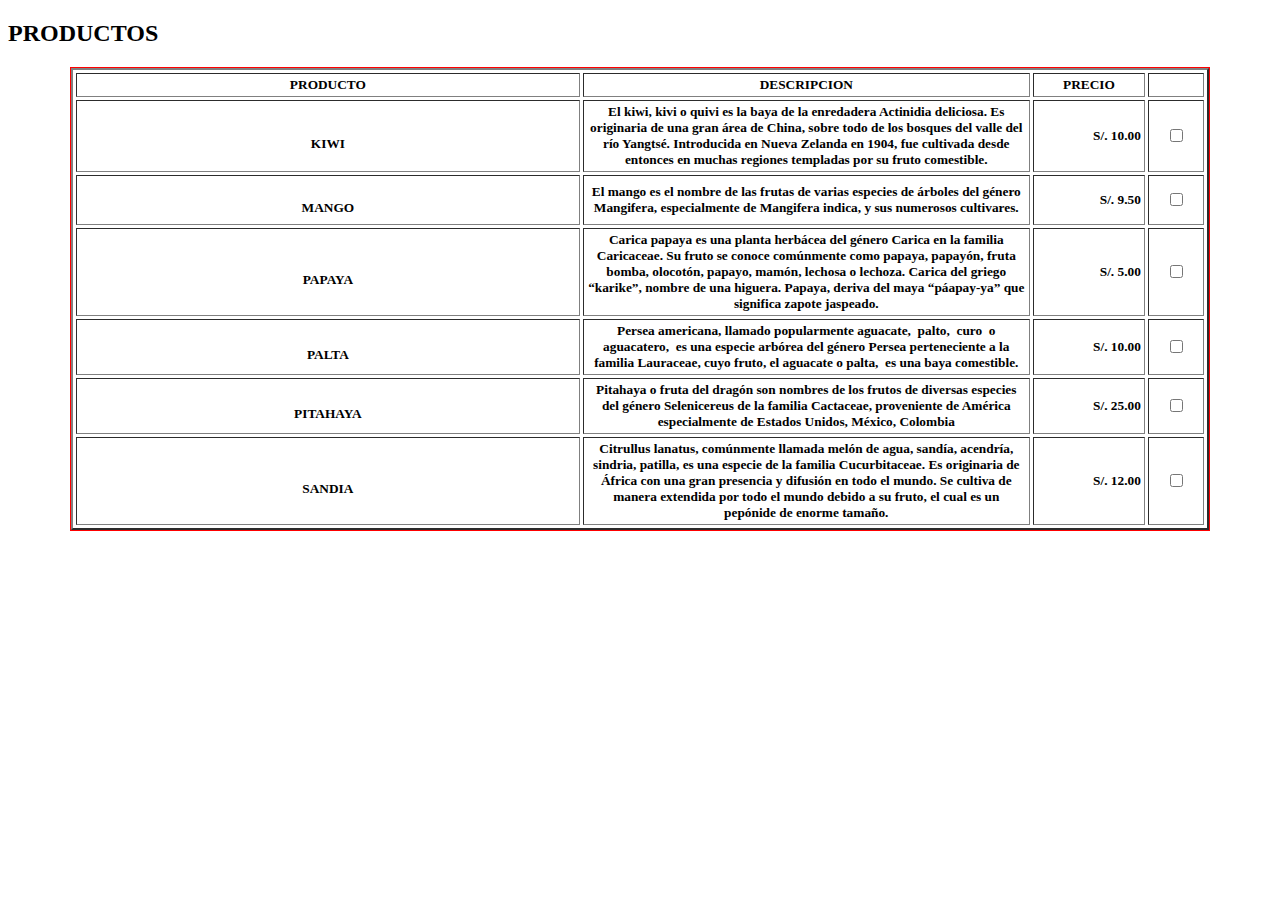
==== catalogo1.html @ 36f72bb6 "primer catalogo roductos html" ====
<!DOCTYPE html>
<html lang="en">

<head>
    <meta charset="UTF-8">
    <meta http-equiv="X-UA-Compatible" content="IE=edge">
    <meta name="viewport" content="width=device-width, initial-scale=1.0">
    <link rel="stylesheet" href="css/catalogo.css">
    <title>Document</title>

</head>

<body>
    <h2>PRODUCTOS</h2>
    <div class="contenedor">
        <table name="tabla" width="100%" border="2" cellspacing="3" cellpadding="3" style="font-size: 10pt">
            <thead>
                <tr>
                    <th width="45%">PRODUCTO</th>
                    <th width="40%">DESCRIPCION</th>
                    <th width="10%">PRECIO</th>
                    <th width="5%"></th>
                </tr>
            </thead>
            <tbody>
                <tr>
                    <th>
                        <img src="https://images.ecestaticos.com/D8D2p2vo3TLOdyiEE9XL7LavML4=/115x48:1189x853/1200x899/filters:fill(white):format(jpg)/f.elconfidencial.com%2Foriginal%2F17c%2Fb25%2F954%2F17cb259546fb14bfcd6a33e1ec221d2b.jpg"
                            alt="" width="200px" />
                        <br>KIWI
                    </th>
                    <th>El kiwi, kivi​ o quivi​ es la baya de la enredadera Actinidia deliciosa. Es originaria de una
                        gran área de China, sobre todo de los bosques del valle del río Yangtsé. Introducida en Nueva
                        Zelanda en 1904, fue cultivada desde entonces en muchas regiones templadas por su fruto
                        comestible.</th>
                    <th>
                        <p class="derecha">S/. 10.00</p>
                    </th>
                    <th><input type="checkbox" id="cbox1" value="" /></th>
                </tr>
                <tr>
                    <th>
                        <img src="https://hips.hearstapps.com/hmg-prod/images/elle-mejores-frutas-adelgazar-mango-1644767455.jpg"
                            alt="" width="200px" />
                        <br>MANGO
                    </th>
                    <th>El mango es el nombre de las frutas de varias especies de árboles del género Mangifera,
                        especialmente de Mangifera indica, y sus numerosos cultivares.</th>
                    <th>
                        <p class="derecha">S/. 9.50</p>
                    </th>
                    <th><input type="checkbox" id="cbox1" value="" /></th>
                </tr>
                <tr>
                    <th>
                        <img src="https://www.recetasnestle.com.pe/sites/default/files/2022-05/frutas-tropicales-papaya.jpg_.jpg"
                            alt="" width="200px" />
                        <br>PAPAYA
                    </th>
                    <th>Carica papaya es una planta herbácea del género Carica en la familia Caricaceae. Su fruto se
                        conoce comúnmente como papaya, papayón, fruta bomba, olocotón, papayo, mamón, lechosa o lechoza.
                        Carica del griego “karike”, nombre de una higuera. Papaya, deriva del maya “páapay-ya” que
                        significa zapote jaspeado.</th>
                    <th>
                        <p class="derecha">S/. 5.00</p>
                    </th>
                    <th><input type="checkbox" id="cbox1" value="" /></th>
                </tr>
                <tr>
                    <th>
                        <img src="https://e00-expansion.uecdn.es/assets/multimedia/imagenes/2022/06/06/16545437734127.jpg"
                            alt="" width="200px" />
                        <br>PALTA
                    </th>
                    <th>Persea americana, llamado popularmente aguacate, ​​​ palto, ​​ curo ​ o aguacatero, ​ es una
                        especie arbórea del género Persea perteneciente a la familia Lauraceae, cuyo fruto, el
                        aguacate​​ o palta, ​​ es una baya comestible.​</th>
                    <th>
                        <p class="derecha">S/. 10.00</p>
                    </th>
                    <th><input type="checkbox" id="cbox1" value="" /></th>
                </tr>
                <tr>
                    <th>
                        <img src="https://hips.hearstapps.com/hmg-prod/images/pitahaya-fruta-adelgazar-1671211357.jpg"
                            alt="" width="200px" />
                        <br>PITAHAYA
                    </th>
                    <th>Pitahaya o fruta del dragón son nombres de los frutos de diversas especies del género
                        Selenicereus de la familia Cactaceae, proveniente de América especialmente de Estados Unidos,
                        México, Colombia</th>
                    <th>
                        <p class="derecha">S/. 25.00</p>
                    </th>
                    <th><input type="checkbox" id="cbox1" value="" /></th>
                </tr>
                <tr>
                    <th>
                        <img src="https://images.hola.com/imagenes/belleza/caraycuerpo/2017052995009/frutas-adelgazar-operacion-bikini/0-453-259/sandia-t.jpg?tx=w_680"
                            alt="" width="200px" />
                        <br>SANDIA
                    </th>
                    <th>Citrullus lanatus, comúnmente llamada melón de agua, sandía, acendría, sindria, patilla, es una
                        especie de la familia Cucurbitaceae. Es originaria de África con una gran presencia y difusión
                        en todo el mundo. Se cultiva de manera extendida por todo el mundo debido a su fruto, el cual es
                        un pepónide de enorme tamaño.​</th>
                    <th>
                        <p class="derecha">S/. 12.00</p>
                    </th>
                    <th><input type="checkbox" id="cbox1" value="" /></th>
                </tr>
            </tbody>
        </table>

    </div>

</body>

</html>
---- css/catalogo.css ----
.contenedor {
    border: 1px red solid;
    width: 90%;
    margin-left: auto;
    margin-right: auto;
  }
  
  .derecha {
    text-align: right;
  }
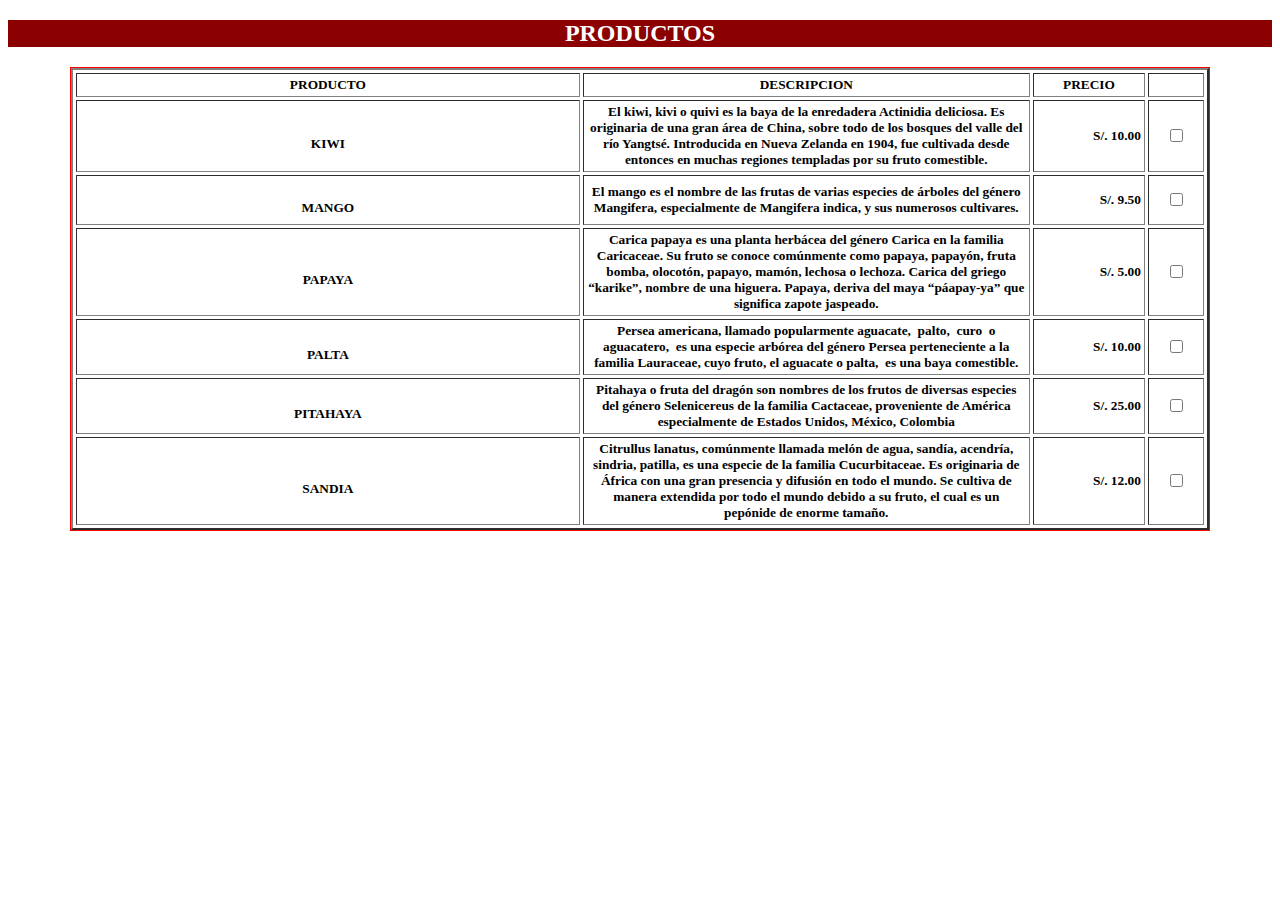
==== commit 8d52aa32: "se agraga estilos al titulo" ====
--- a/catalogo1.html
+++ b/catalogo1.html
@@ -11,7 +11,10 @@
 </head>
 
 <body>
-    <h2>PRODUCTOS</h2>
+    <div class="titulo">
+        <h2>PRODUCTOS</h2>
+    </div>
+    
     <div class="contenedor">
         <table name="tabla" width="100%" border="2" cellspacing="3" cellpadding="3" style="font-size: 10pt">
             <thead>
--- a/css/catalogo.css
+++ b/css/catalogo.css
@@ -7,4 +7,10 @@
   
   .derecha {
     text-align: right;
+  }
+
+  .titulo {
+    background-color: darkred; 
+    color: white;
+    text-align: center;
   }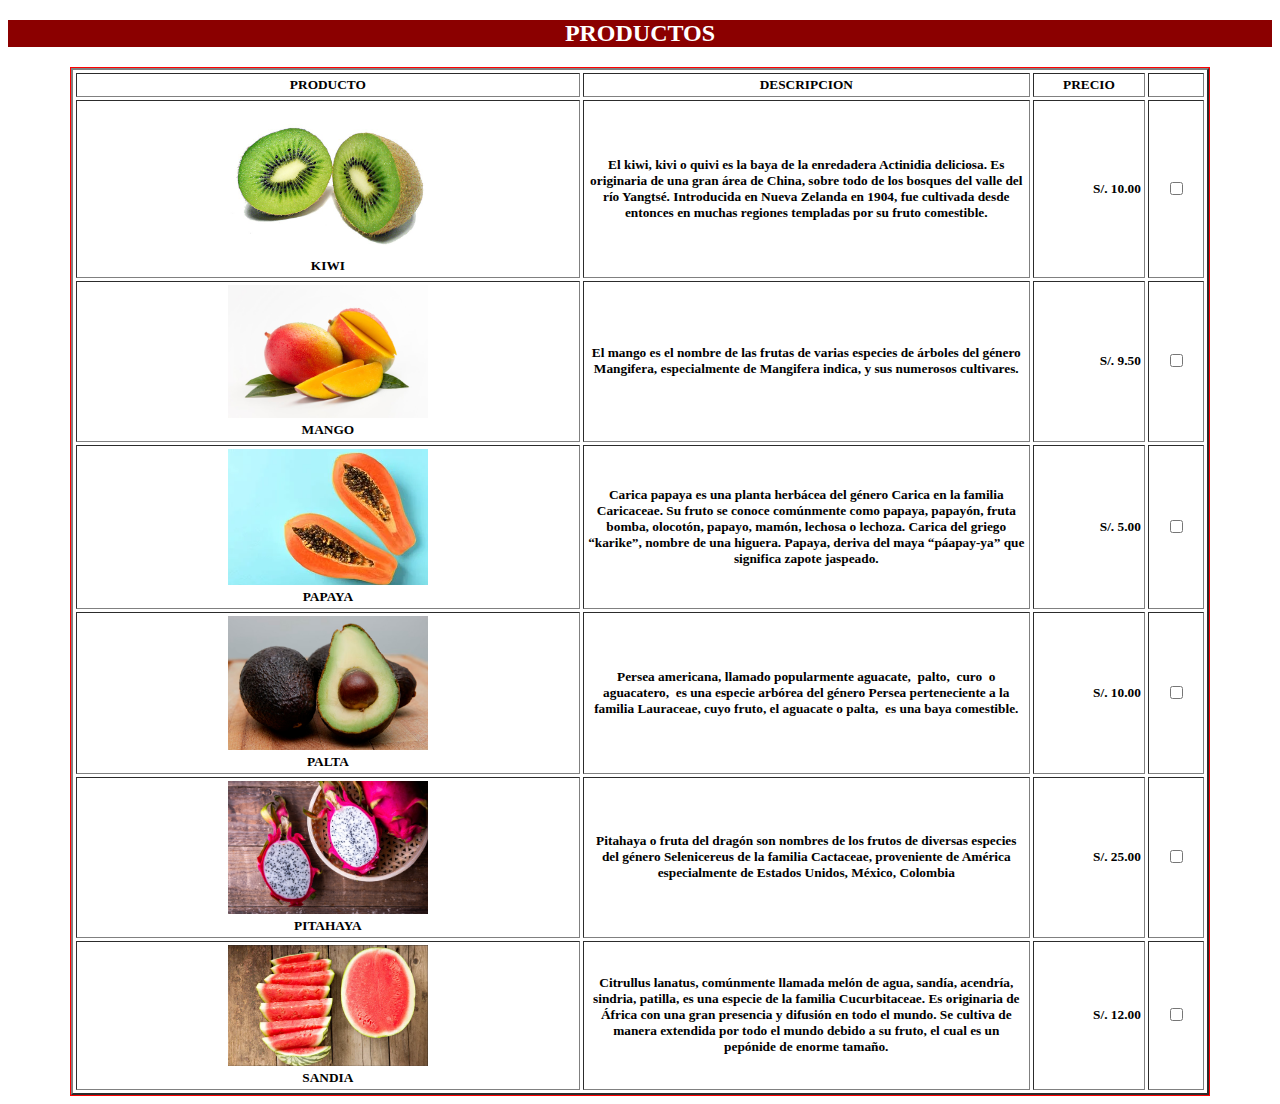
==== commit cf725a15: "se agrega imagenes a repositorio" ====
--- a/catalogo1.html
+++ b/catalogo1.html
@@ -5,8 +5,8 @@
     <meta charset="UTF-8">
     <meta http-equiv="X-UA-Compatible" content="IE=edge">
     <meta name="viewport" content="width=device-width, initial-scale=1.0">
-    <link rel="stylesheet" href="css/catalogo.css">
-    <title>Document</title>
+    <link rel="stylesheet" href="src/css/catalogo.css">
+    <title>Lista de Productos</title>
 
 </head>
 
@@ -28,7 +28,7 @@
             <tbody>
                 <tr>
                     <th>
-                        <img src="https://images.ecestaticos.com/D8D2p2vo3TLOdyiEE9XL7LavML4=/115x48:1189x853/1200x899/filters:fill(white):format(jpg)/f.elconfidencial.com%2Foriginal%2F17c%2Fb25%2F954%2F17cb259546fb14bfcd6a33e1ec221d2b.jpg"
+                        <img src="src/image/kiwi.jpg"
                             alt="" width="200px" />
                         <br>KIWI
                     </th>
@@ -43,7 +43,7 @@
                 </tr>
                 <tr>
                     <th>
-                        <img src="https://hips.hearstapps.com/hmg-prod/images/elle-mejores-frutas-adelgazar-mango-1644767455.jpg"
+                        <img src="src/image/mango.jpg"
                             alt="" width="200px" />
                         <br>MANGO
                     </th>
@@ -56,7 +56,7 @@
                 </tr>
                 <tr>
                     <th>
-                        <img src="https://www.recetasnestle.com.pe/sites/default/files/2022-05/frutas-tropicales-papaya.jpg_.jpg"
+                        <img src="src/image/papaya.jpg"
                             alt="" width="200px" />
                         <br>PAPAYA
                     </th>
@@ -71,7 +71,7 @@
                 </tr>
                 <tr>
                     <th>
-                        <img src="https://e00-expansion.uecdn.es/assets/multimedia/imagenes/2022/06/06/16545437734127.jpg"
+                        <img src="src/image/palta.jpg"
                             alt="" width="200px" />
                         <br>PALTA
                     </th>
@@ -85,7 +85,7 @@
                 </tr>
                 <tr>
                     <th>
-                        <img src="https://hips.hearstapps.com/hmg-prod/images/pitahaya-fruta-adelgazar-1671211357.jpg"
+                        <img src="src/image/pitahaya.jpg"
                             alt="" width="200px" />
                         <br>PITAHAYA
                     </th>
@@ -99,7 +99,7 @@
                 </tr>
                 <tr>
                     <th>
-                        <img src="https://images.hola.com/imagenes/belleza/caraycuerpo/2017052995009/frutas-adelgazar-operacion-bikini/0-453-259/sandia-t.jpg?tx=w_680"
+                        <img src="src/image/sandia.jpg"
                             alt="" width="200px" />
                         <br>SANDIA
                     </th>
--- a/src/css/catalogo.css
+++ b/src/css/catalogo.css
@@ -0,0 +1,16 @@
+.contenedor {
+    border: 1px red solid;
+    width: 90%;
+    margin-left: auto;
+    margin-right: auto;
+  }
+  
+  .derecha {
+    text-align: right;
+  }
+
+  .titulo {
+    background-color: darkred; 
+    color: white;
+    text-align: center;
+  }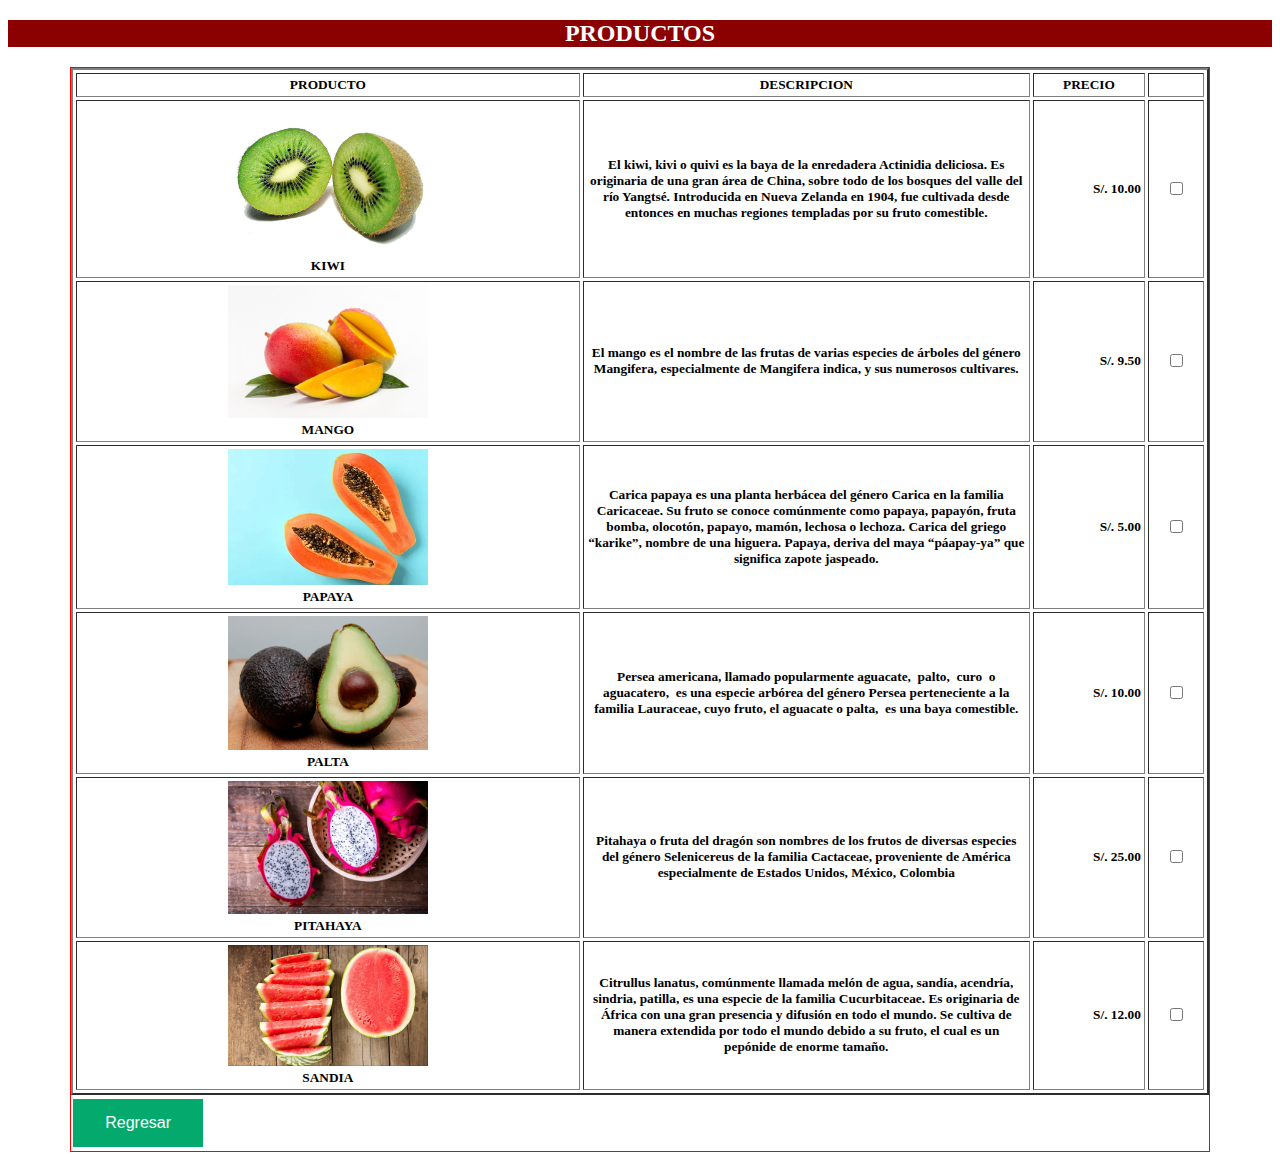
==== commit bffb2ddc: "se agrega pagina catalago2 con uso de article y se agrega pagina index" ====
--- a/catalogo1.html
+++ b/catalogo1.html
@@ -14,7 +14,7 @@
     <div class="titulo">
         <h2>PRODUCTOS</h2>
     </div>
-    
+
     <div class="contenedor">
         <table name="tabla" width="100%" border="2" cellspacing="3" cellpadding="3" style="font-size: 10pt">
             <thead>
@@ -28,8 +28,7 @@
             <tbody>
                 <tr>
                     <th>
-                        <img src="src/image/kiwi.jpg"
-                            alt="" width="200px" />
+                        <img src="src/image/kiwi.jpg" alt="" width="200px" />
                         <br>KIWI
                     </th>
                     <th>El kiwi, kivi​ o quivi​ es la baya de la enredadera Actinidia deliciosa. Es originaria de una
@@ -43,8 +42,7 @@
                 </tr>
                 <tr>
                     <th>
-                        <img src="src/image/mango.jpg"
-                            alt="" width="200px" />
+                        <img src="src/image/mango.jpg" alt="" width="200px" />
                         <br>MANGO
                     </th>
                     <th>El mango es el nombre de las frutas de varias especies de árboles del género Mangifera,
@@ -56,8 +54,7 @@
                 </tr>
                 <tr>
                     <th>
-                        <img src="src/image/papaya.jpg"
-                            alt="" width="200px" />
+                        <img src="src/image/papaya.jpg" alt="" width="200px" />
                         <br>PAPAYA
                     </th>
                     <th>Carica papaya es una planta herbácea del género Carica en la familia Caricaceae. Su fruto se
@@ -71,8 +68,7 @@
                 </tr>
                 <tr>
                     <th>
-                        <img src="src/image/palta.jpg"
-                            alt="" width="200px" />
+                        <img src="src/image/palta.jpg" alt="" width="200px" />
                         <br>PALTA
                     </th>
                     <th>Persea americana, llamado popularmente aguacate, ​​​ palto, ​​ curo ​ o aguacatero, ​ es una
@@ -85,8 +81,7 @@
                 </tr>
                 <tr>
                     <th>
-                        <img src="src/image/pitahaya.jpg"
-                            alt="" width="200px" />
+                        <img src="src/image/pitahaya.jpg" alt="" width="200px" />
                         <br>PITAHAYA
                     </th>
                     <th>Pitahaya o fruta del dragón son nombres de los frutos de diversas especies del género
@@ -99,8 +94,7 @@
                 </tr>
                 <tr>
                     <th>
-                        <img src="src/image/sandia.jpg"
-                            alt="" width="200px" />
+                        <img src="src/image/sandia.jpg" alt="" width="200px" />
                         <br>SANDIA
                     </th>
                     <th>Citrullus lanatus, comúnmente llamada melón de agua, sandía, acendría, sindria, patilla, es una
@@ -114,7 +108,7 @@
                 </tr>
             </tbody>
         </table>
-
+        <button onclick="history.back()" class="button button1">Regresar</button>
     </div>
 
 </body>
--- a/src/css/catalogo.css
+++ b/src/css/catalogo.css
@@ -13,4 +13,18 @@
     background-color: darkred; 
     color: white;
     text-align: center;
+  }
+
+  .button1 {background-color: #04AA6D;} /* Green */
+
+  .button {
+    border: none;
+    color: white;
+    padding: 15px 32px;
+    text-align: center;
+    text-decoration: none;
+    display: inline-block;
+    font-size: 16px;
+    margin: 4px 2px;
+    cursor: pointer;
   }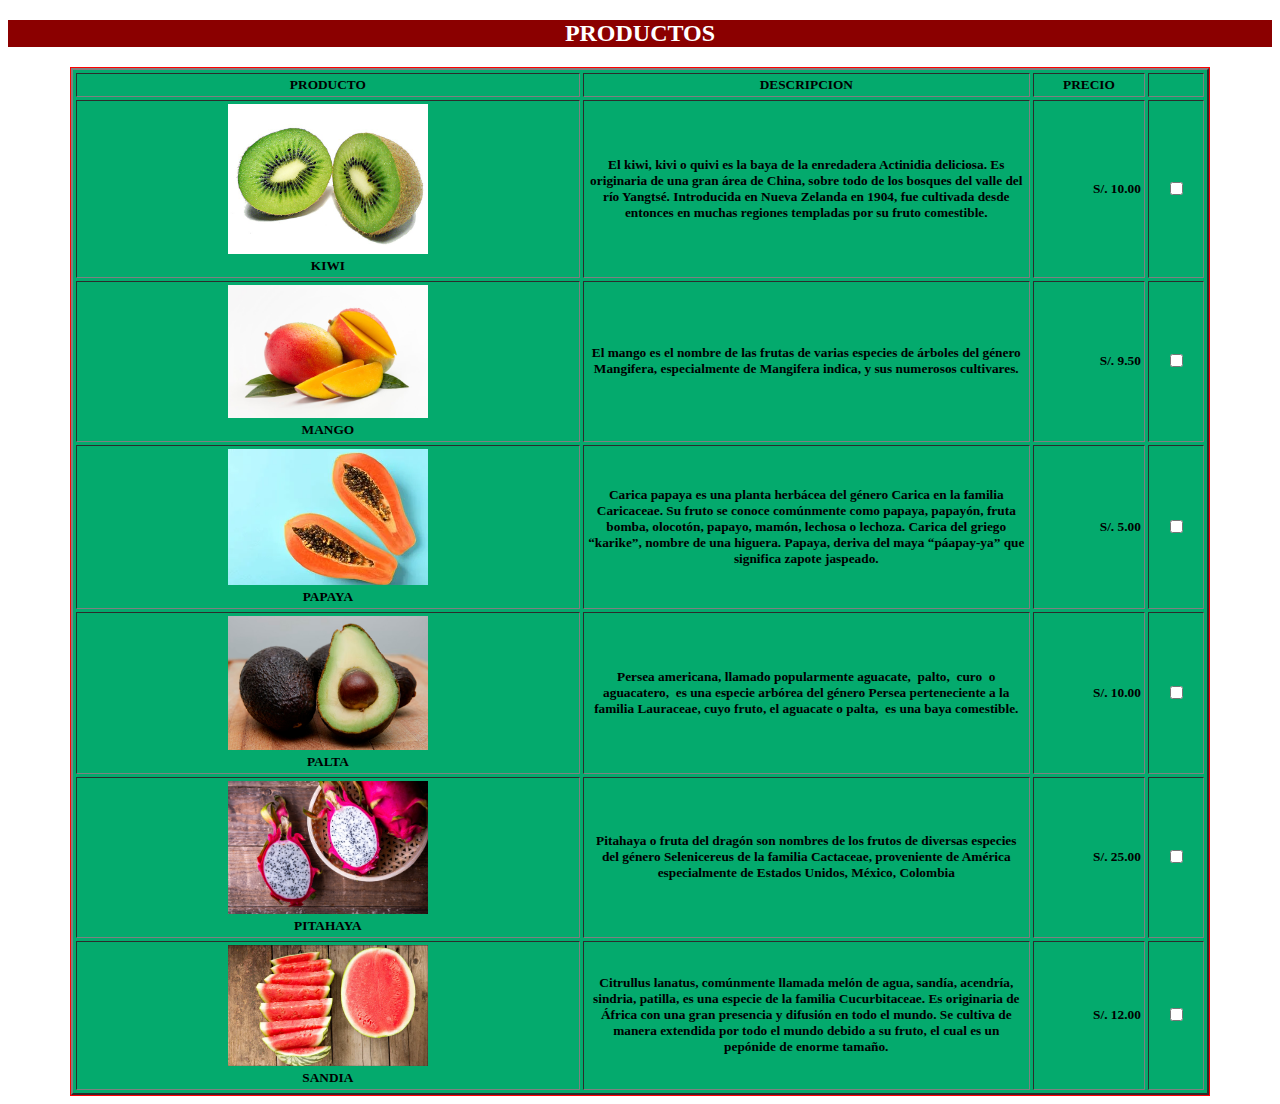
==== commit 73d70b59: "se agrega banner y footer al index, se agrego barra de manu para cambiar de catalogos" ====
--- a/catalogo1.html
+++ b/catalogo1.html
@@ -108,7 +108,7 @@
                 </tr>
             </tbody>
         </table>
-        <button onclick="history.back()" class="button button1">Regresar</button>
+        <!-- <button onclick="history.back()" class="button button1">Regresar</button> -->
     </div>
 
 </body>
--- a/src/css/catalogo.css
+++ b/src/css/catalogo.css
@@ -3,6 +3,7 @@
     width: 90%;
     margin-left: auto;
     margin-right: auto;
+    background-color: #04AA6D;
   }
   
   .derecha {
